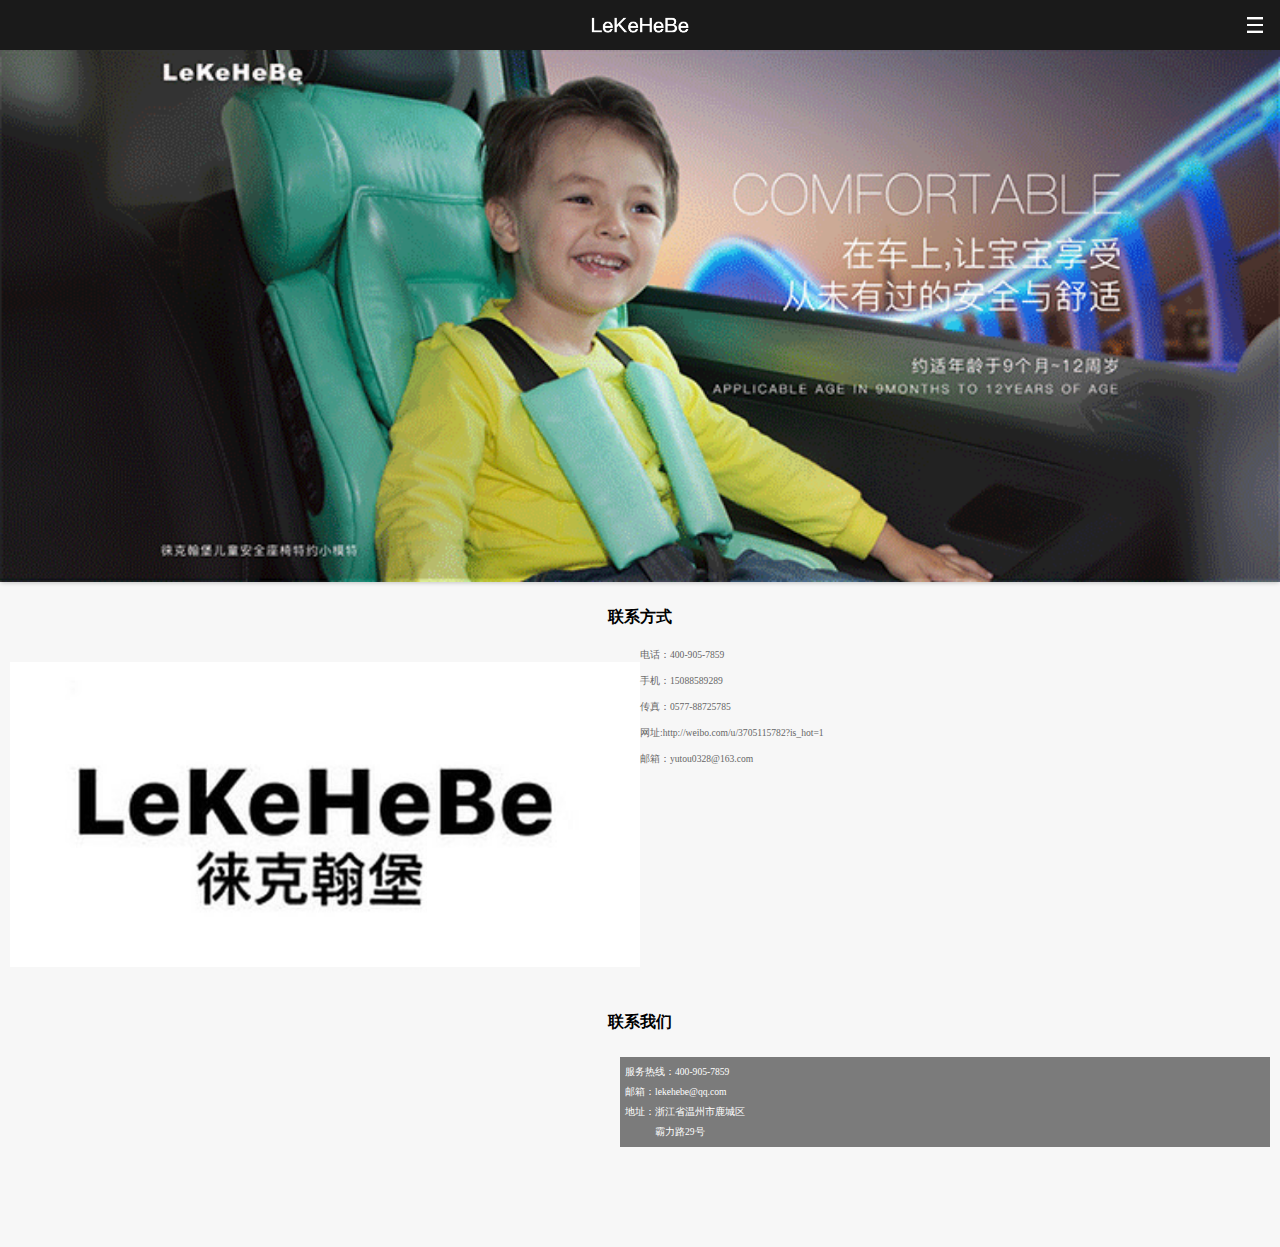
==== pages/aboutUs.html @ ddd4f138 "test" ====
<!DOCTYPE html>
<html>
<head>
	<meta charset="utf-8">
	<meta http-equiv="X-UA-Compatible" content="IE=edge">
	<meta name="viewport" content="width=-width,initial-scale=1.0,maximum-scale=1.0,user-scalable=0"/>
	<meta>
	<title>LeKeHeBe_首页</title>
	<link rel="stylesheet" href="../css/flexslider.css">
	<link rel="stylesheet" href="../css/common.css">
	<link rel="stylesheet" href="../css/aboutUs.css">
</head>
<body>
	
	<nav class="l-nav">
		<a href="../index.html"><img src="../img/logo.png" alt=""></a>
		<span class="btn-3"></span>
	</nav>
	<div class="banner flexslider">
		<ul class="slides">
			<li><a href="#"><img src="../img/prd_02.png" alt=""></a></li>
			<li><a href="#"><img src="../img/prd_02.png" alt=""></a></li>
		</ul>
	</div>

	<div class="l-contact">
		<h2>联系方式</h2>
		<div class="l-contact-box clearfix">
			<div class="l-logo">
				<img src="../img/e01.jpg" alt="">
			</div>
			<div class="l-contact-info">
				<p>电话：400-905-7859</p>
                <p>手机：15088589289</p>
                <p>传真：0577-88725785</p>
                <p>网址:http://weibo.com/u/3705115782?is_hot=1</p>
                <p>邮箱：yutou0328@163.com</p>
			</div>
		</div>
	</div>

	<div class="l-contact-us">
		<h2>联系我们</h2>
		<div class="l-map">
			<div id="mapBox"></div>
			<div class="locationInfor">
	            <div class="locationInforInner">
	                <p>服务热线：400-905-7859</p>
	                <p>邮箱：lekehebe@qq.com</p>
	                <p>地址：浙江省温州市鹿城区</p>
	                <p>　　　霸力路29号</p>
	            </div>
	        </div>
		</div>

	</div>
	

	<script src="../js/jquery-1.11.3.js"></script>
	<script src="../js/jquery.flexslider-min.js"></script>
	<script type="text/javascript" src="http://api.map.baidu.com/api?v=2.0&ak=ySfciRWEKRD8fRZrStdkuQ4aKtzKn1ww"></script>

	<script>
		$(document).ready(function(){
	        $('.flexslider').flexslider({
	        	animation:"slide",
	            directionNav: false,
	            pauseOnAction: false
	        });
	    });

	    var map = new BMap.Map("mapBox");
	    var point = new BMap.Point(120.615335,28.030764);
	    map.centerAndZoom(point, 19);
	    var marker = new BMap.Marker(point);// 创建标注
	    map.addOverlay(marker);             // 将标注添加到地图中
	    //    map.centerAndZoom("杭州", 16);
	    map.enableScrollWheelZoom();    //启用滚轮放大缩小，默认禁用
	    map.enableContinuousZoom();    //启用地图惯性拖拽，默认禁用

	    map.addControl(new BMap.NavigationControl());  

	    var localSearch = new BMap.LocalSearch(map);
	    localSearch.enableAutoViewport(); //允许自动调节窗体大小
	    var opts = {
	        width: 200,     // 信息窗口宽度
	        height: 100,     // 信息窗口高度
		// 	title : "海底捞王府井店" , // 信息窗口标题
	        enableMessage: true//设置允许信息窗发送短息
	    }
	    var infoWindow = new BMap.InfoWindow("地址：浙江省温州市鹿城区霸力路29号", opts);  // 创建信息窗口对象
	    	marker.addEventListener("click", function () {
	        map.openInfoWindow(infoWindow, point); //开启信息窗口
	    });

	</script>
</body>
</html>
---- css/common.css ----
/*css reset*/
body{
    font-family:  "Microsoft YaHei";
    font-size: 5px;
    color:#666;
    margin:0px;
    padding:0px;
    background-color:#f7f7f7; 
}
/*html5*/
article,aside,dialog,footer,header,section,footer,nav,figure,menu{display:block}
ul,ol,li,p,h1,h2,h3,h4,h5,h6,dl,dt,dd,i{
    margin:0px;
    padding:0px;
    list-style:none;
}
ul,ol {list-style-position: outside;list-style-image: none;}
i{font-style: normal;}
input{
    border:none;
}
img{
    vertical-align:bottom;
    border-style: none;
}
a { color: #666; text-decoration: none; }
.lf{float:left;}
.rt{float:right;}
.clear{clear:both;}
.clearfix:after {
    clear: both;
    display: block;
    content: ".";
    height: 0;
    visibility: hidden;
    overflow: hidden;
}


/* nav */
.l-nav {
    width: 100%;
    height: 50px;
    position: relative;
    z-index: 99;
    background-color:  #1A1A1A;
    text-align: center;
}
.l-nav a {
    display: block;
    width: 100px;
    height: 50px;
    margin: 0 auto;
    padding: 16px 0;
    box-sizing: border-box;
}
.l-nav a img { width: 100%; }
.l-nav .btn-3 { 
    display: block;
    width: 20px;
    height: 20px;
    position: absolute;
    right: 15px;
    top: 15px;
    background: url('../img/btn-3.png') no-repeat;
    background-size: 20px 20px;
    cursor: pointer;
 }
---- css/aboutUs.css ----
.l-contact { padding: 10px; }
.l-contact h2,
.l-contact-us h2 { font-size: 1rem;height: 50px;line-height: 50px;color: #000;font-weight: bold;text-align: center; }
.l-contact .l-contact-box .l-logo,
.l-contact .l-contact-box .l-contact-info { width: 50%;float: left; }
.l-contact .l-contact-box .l-logo img { display: block;width: 100%;padding: 20px 0; }
.l-contact .l-contact-box .l-contact-info p { font-size: .6rem;height: 26px;line-height: 26px; }


.l-contact-us .l-map { position: relative; }
.l-contact-us .l-map .locationInfor { position: absolute;right: 10px;top: 10px;width: 50%;height: 80px;background: rgba(0, 0, 0, .5);color: #fff;padding: 5px; }
.l-contact-us .l-map .locationInfor p { font-size: .6rem;height: 20px;line-height: 20px; }




#mapBox { width: 100%; height: 200px; }
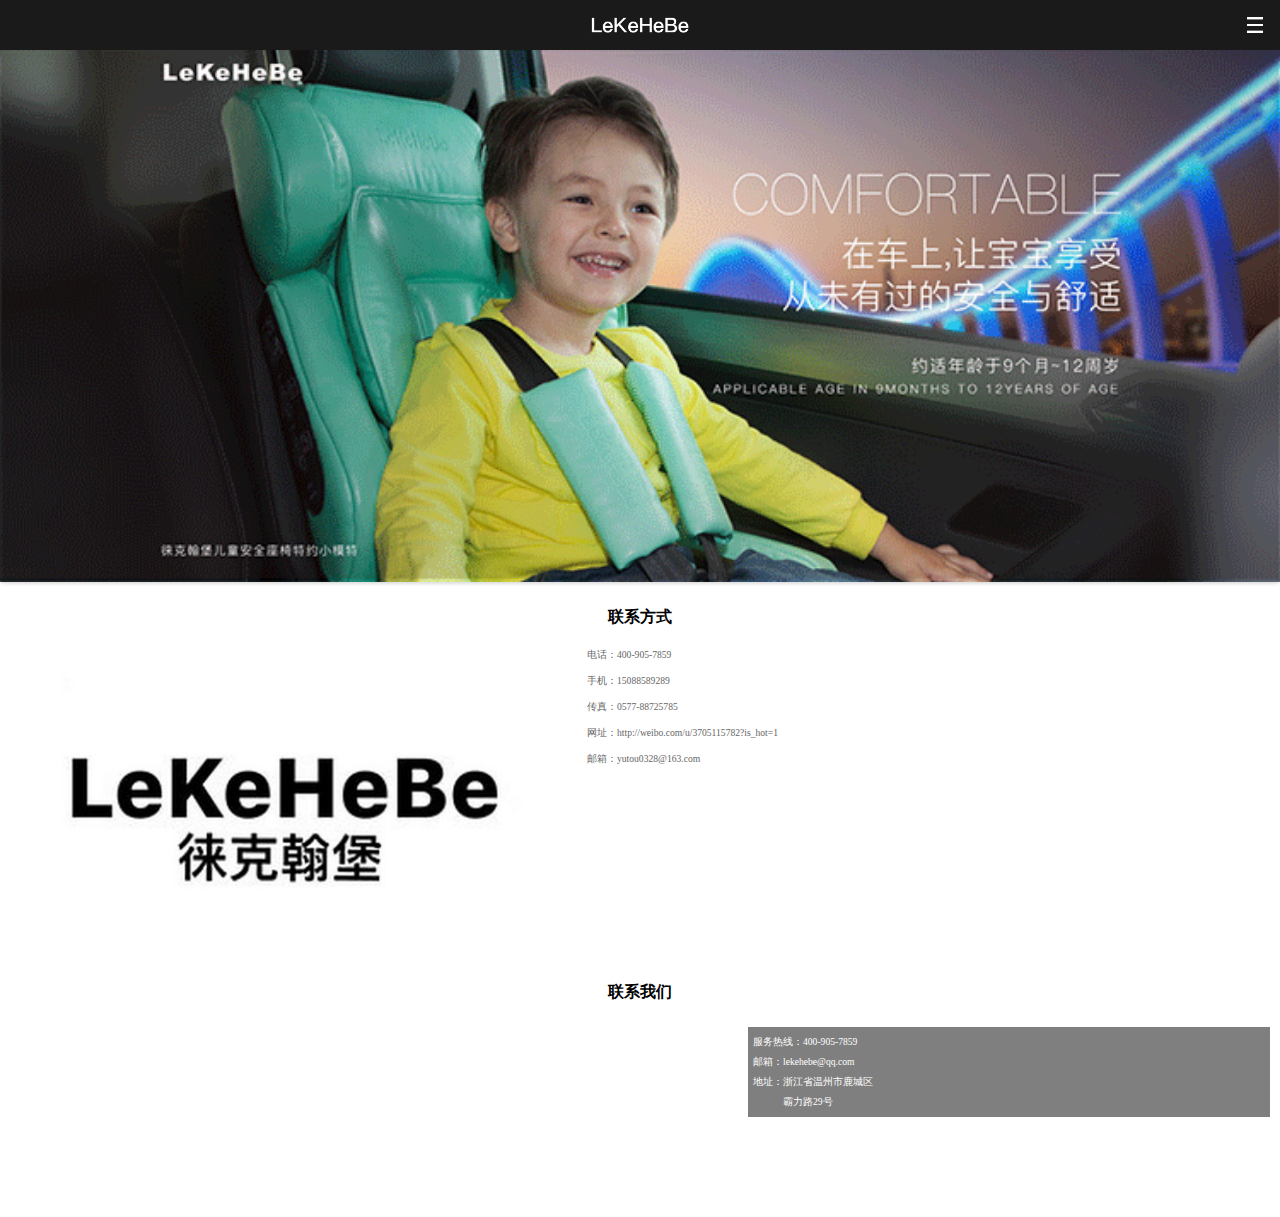
==== commit 24912fe0: "Create aboutUs.html" ====
--- a/pages/aboutUs.html
+++ b/pages/aboutUs.html
@@ -33,7 +33,7 @@
 				<p>电话：400-905-7859</p>
                 <p>手机：15088589289</p>
                 <p>传真：0577-88725785</p>
-                <p>网址:http://weibo.com/u/3705115782?is_hot=1</p>
+                <p>网址：http://weibo.com/u/3705115782?is_hot=1</p>
                 <p>邮箱：yutou0328@163.com</p>
 			</div>
 		</div>
@@ -95,4 +95,4 @@
 
 	</script>
 </body>
-</html>+</html>
--- a/css/aboutUs.css
+++ b/css/aboutUs.css
@@ -1,14 +1,15 @@
+body { background:#fff!important; }
 .l-contact { padding: 10px; }
 .l-contact h2,
 .l-contact-us h2 { font-size: 1rem;height: 50px;line-height: 50px;color: #000;font-weight: bold;text-align: center; }
-.l-contact .l-contact-box .l-logo,
-.l-contact .l-contact-box .l-contact-info { width: 50%;float: left; }
+.l-contact .l-contact-box .l-logo { width: 45%;float: left; }
+.l-contact .l-contact-box .l-contact-info { width: 55%;float: left;padding-left:10px;box-sizing:border-box; }
 .l-contact .l-contact-box .l-logo img { display: block;width: 100%;padding: 20px 0; }
-.l-contact .l-contact-box .l-contact-info p { font-size: .6rem;height: 26px;line-height: 26px; }
+.l-contact .l-contact-box .l-contact-info p { font-size: .6rem;height: 26px;line-height: 26px;overflow:hidden; }
 
 
 .l-contact-us .l-map { position: relative; }
-.l-contact-us .l-map .locationInfor { position: absolute;right: 10px;top: 10px;width: 50%;height: 80px;background: rgba(0, 0, 0, .5);color: #fff;padding: 5px; }
+.l-contact-us .l-map .locationInfor { position: absolute;right: 10px;top: 10px;width: 40%;height: 80px;background: rgba(0, 0, 0, .5);color: #fff;padding: 5px; }
 .l-contact-us .l-map .locationInfor p { font-size: .6rem;height: 20px;line-height: 20px; }
 
 
